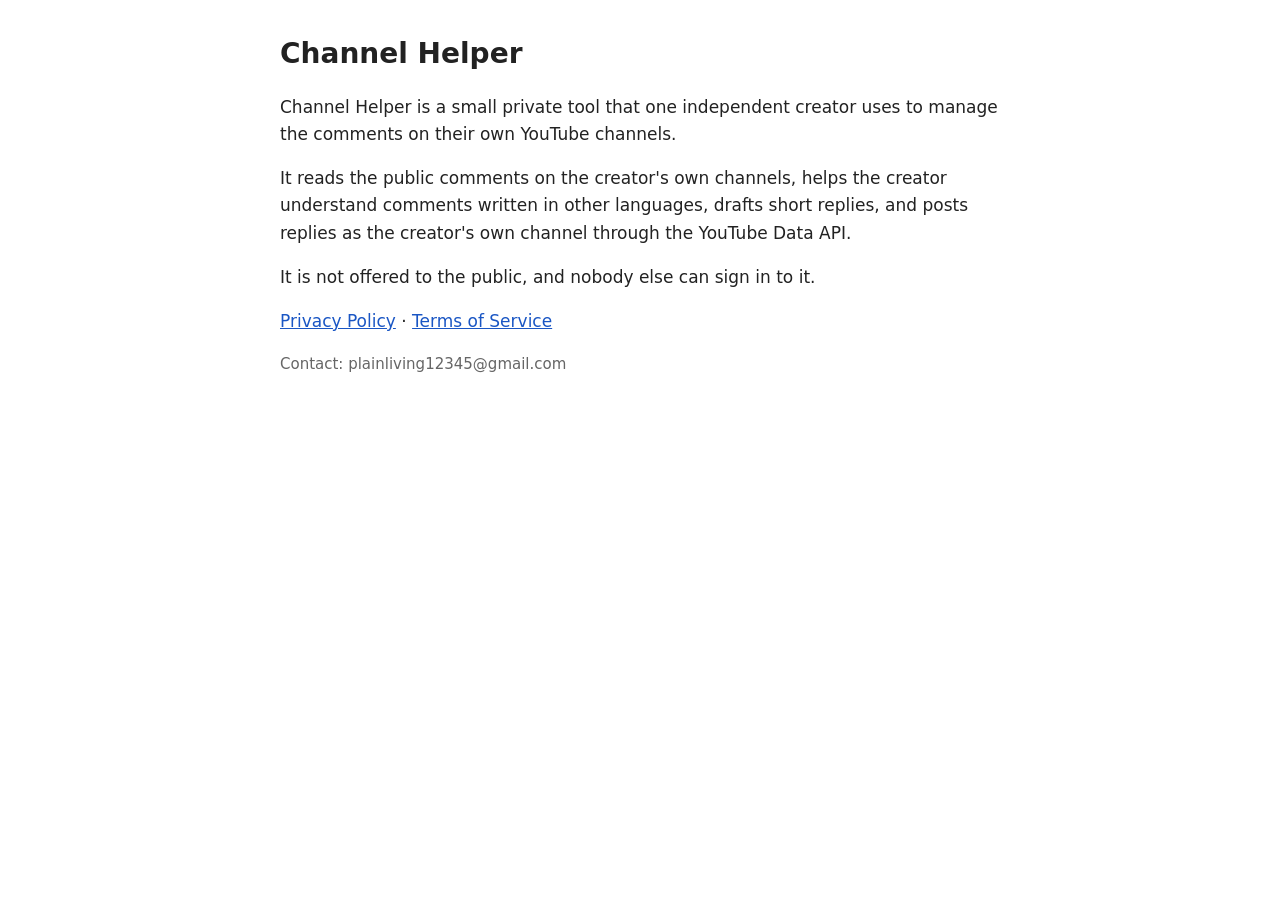
==== index.html @ bb6d2092 "Channel Helper home, privacy policy and terms pages Co-Authored-By: Claude Opus 5.5 <noreply@anthrop" ====
<!doctype html>
<html lang="en">
<head>
<meta charset="utf-8">
<meta name="viewport" content="width=device-width, initial-scale=1">
<title>Channel Helper</title>
<style>
  body{font:17px/1.6 system-ui,-apple-system,"Segoe UI",sans-serif;max-width:720px;margin:0 auto;padding:32px 16px;color:#222;background:#fff}
  h1{font-size:28px;margin:0 0 8px} a{color:#1a56c4} .muted{color:#666;font-size:15px}
</style>
</head>
<body>
<h1>Channel Helper</h1>
<p>Channel Helper is a small private tool that one independent creator uses to manage the comments on their own YouTube channels.</p>
<p>It reads the public comments on the creator's own channels, helps the creator understand comments written in other languages, drafts short replies, and posts replies as the creator's own channel through the YouTube Data API.</p>
<p>It is not offered to the public, and nobody else can sign in to it.</p>
<p><a href="privacy.html">Privacy Policy</a> · <a href="terms.html">Terms of Service</a></p>
<p class="muted">Contact: plainliving12345@gmail.com</p>
</body>
</html>
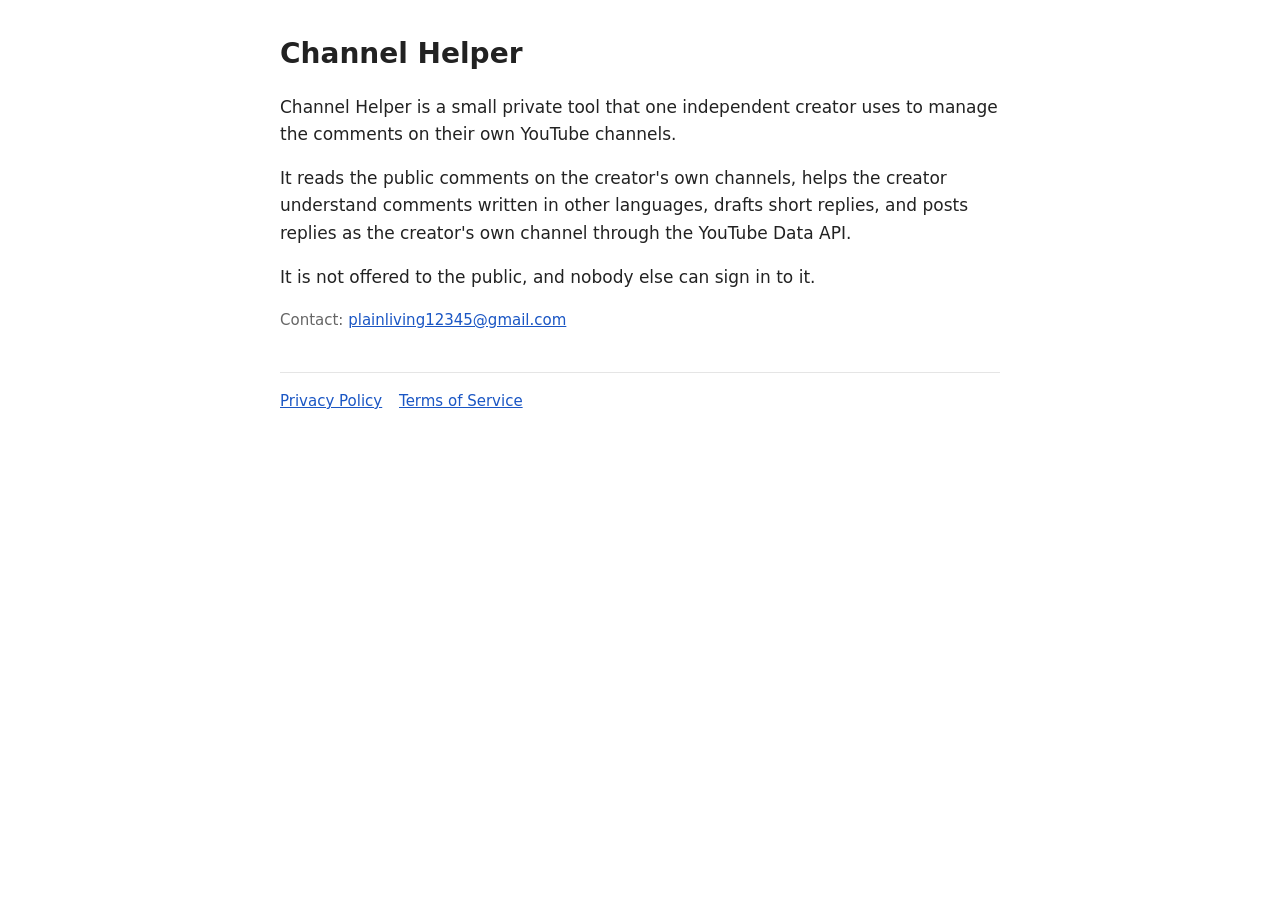
==== commit ed06ecb5: "Polish site: shared stylesheet, policy coverage, 404, robots, sitemap - Move the duplicated inline s" ====
--- a/index.html
+++ b/index.html
@@ -1,20 +1,24 @@
-<!doctype html>
+<!DOCTYPE html>
 <html lang="en">
 <head>
 <meta charset="utf-8">
 <meta name="viewport" content="width=device-width, initial-scale=1">
 <title>Channel Helper</title>
-<style>
-  body{font:17px/1.6 system-ui,-apple-system,"Segoe UI",sans-serif;max-width:720px;margin:0 auto;padding:32px 16px;color:#222;background:#fff}
-  h1{font-size:28px;margin:0 0 8px} a{color:#1a56c4} .muted{color:#666;font-size:15px}
-</style>
+<meta name="description" content="Channel Helper is a private tool one independent creator uses to manage comments on their own YouTube channels.">
+<link rel="icon" href="favicon.svg" type="image/svg+xml">
+<link rel="stylesheet" href="style.css">
 </head>
 <body>
+<main>
 <h1>Channel Helper</h1>
 <p>Channel Helper is a small private tool that one independent creator uses to manage the comments on their own YouTube channels.</p>
 <p>It reads the public comments on the creator's own channels, helps the creator understand comments written in other languages, drafts short replies, and posts replies as the creator's own channel through the YouTube Data API.</p>
 <p>It is not offered to the public, and nobody else can sign in to it.</p>
-<p><a href="privacy.html">Privacy Policy</a> · <a href="terms.html">Terms of Service</a></p>
-<p class="muted">Contact: plainliving12345@gmail.com</p>
+<p class="muted">Contact: <a href="mailto:plainliving12345@gmail.com">plainliving12345@gmail.com</a></p>
+</main>
+<footer>
+<a href="privacy.html">Privacy Policy</a>
+<a href="terms.html">Terms of Service</a>
+</footer>
 </body>
 </html>
--- a/style.css
+++ b/style.css
@@ -0,0 +1,11 @@
+:root{color-scheme:light}
+body{font:17px/1.6 system-ui,-apple-system,"Segoe UI",sans-serif;max-width:720px;margin:0 auto;padding:32px 16px;color:#222;background:#fff;overflow-wrap:anywhere}
+h1{font-size:28px;margin:0 0 8px}
+h2{font-size:20px;margin-top:28px}
+a{color:#1a56c4}
+a:focus-visible{outline:2px solid #1a56c4;outline-offset:2px}
+code{font-size:.95em;background:#f3f4f6;padding:1px 4px;border-radius:3px}
+.muted{color:#666;font-size:15px}
+.todo{background:#fff6d6;border-left:3px solid #d9a400}
+footer{margin-top:40px;padding-top:16px;border-top:1px solid #e5e5e5;font-size:15px;color:#666}
+footer a{margin-right:12px}
